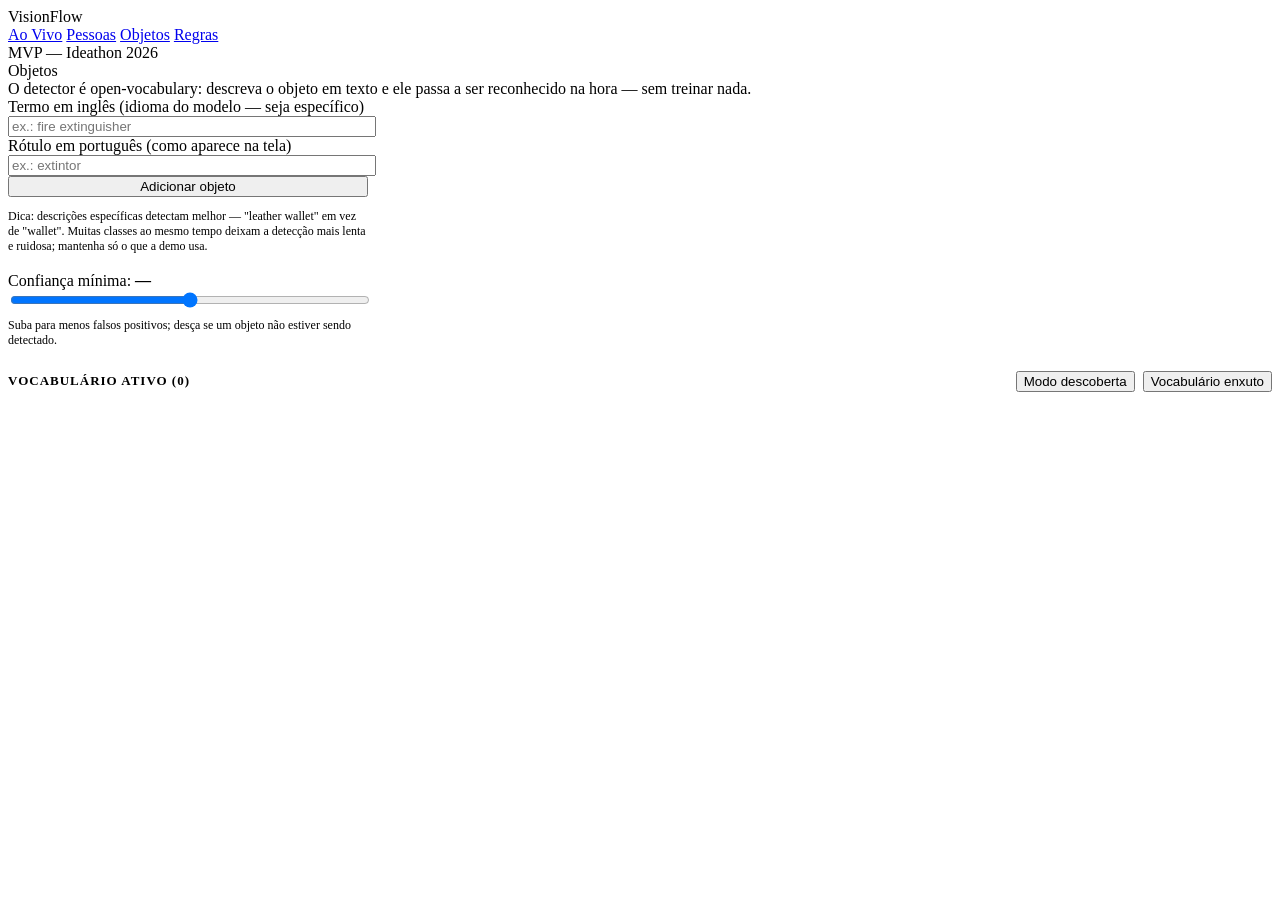
==== app/static/objetos.html @ 40dd28fe "MVP VisionFlow: reconhecimento facial + objetos ao vivo com regras SE→ENTÃO Reconhecimento facial (I" ====
<!DOCTYPE html>
<html lang="pt-BR">
<head>
  <meta charset="UTF-8">
  <title>VisionFlow — Objetos</title>
  <link rel="stylesheet" href="/static/style.css">
  <style>
    .obj-chip {
      display: inline-flex; align-items: center; gap: 8px;
      background: var(--panel-2); border: 1px solid var(--border);
      border-radius: 999px; padding: 6px 8px 6px 14px; margin: 0 8px 8px 0;
    }
    .obj-chip .en { color: var(--muted); font-size: 11px; }
    .obj-chip button {
      border: none; background: transparent; color: var(--muted);
      padding: 0 6px; font-size: 14px;
    }
    .obj-chip button:hover { color: var(--red); }
  </style>
</head>
<body>
  <aside class="sidebar">
    <div class="logo">Vision<span>Flow</span></div>
    <a class="nav-item" href="/">Ao Vivo</a>
    <a class="nav-item" href="/pessoas">Pessoas</a>
    <a class="nav-item active" href="/objetos">Objetos</a>
    <a class="nav-item" href="/regras">Regras</a>
    <div class="footer">MVP — Ideathon 2026</div>
  </aside>

  <main class="main">
    <div class="page-title">Objetos</div>
    <div class="page-sub">
      O detector é open-vocabulary: descreva o objeto em texto e ele passa a ser
      reconhecido na hora — sem treinar nada.
    </div>

    <div class="row">
      <div class="card" style="width:360px; flex-shrink:0;">
        <div class="field">
          <label>Termo em inglês (idioma do modelo — seja específico)</label>
          <input id="obj-cls" placeholder="ex.: fire extinguisher" style="width:100%;">
        </div>
        <div class="field">
          <label>Rótulo em português (como aparece na tela)</label>
          <input id="obj-label" placeholder="ex.: extintor" style="width:100%;">
        </div>
        <button class="primary" style="width:100%;" onclick="addObject()">Adicionar objeto</button>
        <p style="color:var(--muted); font-size:12px; margin-top:12px;">
          Dica: descrições específicas detectam melhor — "leather wallet" em vez
          de "wallet". Muitas classes ao mesmo tempo deixam a detecção mais lenta
          e ruidosa; mantenha só o que a demo usa.
        </p>

        <div class="field" style="margin-top:18px;">
          <label>Confiança mínima: <b id="conf-value">—</b></label>
          <input id="conf-range" type="range" min="0.1" max="0.9" step="0.05"
                 style="width:100%;" onchange="saveConf(this.value)"
                 oninput="document.getElementById('conf-value').textContent = this.value">
          <p style="color:var(--muted); font-size:12px; margin-top:6px;">
            Suba para menos falsos positivos; desça se um objeto não estiver sendo detectado.
          </p>
        </div>
      </div>

      <div class="card" style="flex:1;">
        <div style="display:flex; justify-content:space-between; align-items:center; margin-bottom:14px;">
          <h3 style="font-size:13px; text-transform:uppercase; letter-spacing:1px; color:var(--muted);">
            Vocabulário ativo (<span id="obj-count">0</span>)
          </h3>
          <div style="display:flex; gap:8px;">
            <button onclick="extendedObjects()" title="~130 objetos comuns — bom para explorar o que a câmera enxerga">Modo descoberta</button>
            <button onclick="resetObjects()">Vocabulário enxuto</button>
          </div>
        </div>
        <div id="obj-list"></div>
      </div>
    </div>
  </main>

  <div class="toast" id="toast"></div>
  <script src="/static/app.js"></script>
  <script>
    async function refresh() {
      const data = await api('GET', '/api/objects');
      const list = document.getElementById('obj-list');
      document.getElementById('obj-count').textContent = data.classes.length;
      document.getElementById('conf-range').value = data.conf;
      document.getElementById('conf-value').textContent = data.conf;
      list.innerHTML = '';
      const sorted = [...data.classes]
        .sort((a, b) => a.label.localeCompare(b.label, 'pt-BR'));
      for (const o of sorted) {
        const chip = document.createElement('span');
        chip.className = 'obj-chip';
        chip.innerHTML = `<span>${o.label}</span>` +
          (o.label !== o.cls ? `<span class="en">${o.cls}</span>` : '') +
          `<button title="Remover" onclick="removeObject('${o.cls}')">×</button>`;
        list.appendChild(chip);
      }
    }

    async function addObject() {
      const cls = document.getElementById('obj-cls').value.trim();
      const label = document.getElementById('obj-label').value.trim();
      if (!cls) return toast('Informe o termo em inglês', true);
      try {
        const res = await api('POST', '/api/objects', { cls, label });
        toast(`"${res.label}" adicionado — já está sendo detectado`);
        document.getElementById('obj-cls').value = '';
        document.getElementById('obj-label').value = '';
        refresh();
      } catch (e) { toast(e.message, true); }
    }

    async function removeObject(cls) {
      await api('DELETE', `/api/objects/${encodeURIComponent(cls)}`);
      refresh();
    }

    async function resetObjects() {
      if (!confirm('Voltar ao vocabulário enxuto padrão? Objetos adicionados saem da lista.')) return;
      await api('POST', '/api/objects/reset');
      toast('Vocabulário padrão restaurado');
      refresh();
    }

    async function extendedObjects() {
      const res = await api('POST', '/api/objects/extended');
      toast(`Modo descoberta: ${res.count} objetos ativos`);
      refresh();
    }

    async function saveConf(value) {
      const res = await api('POST', '/api/objects/conf', { conf: Number(value) });
      toast(`Confiança mínima: ${res.conf}`);
    }

    refresh();
  </script>
</body>
</html>
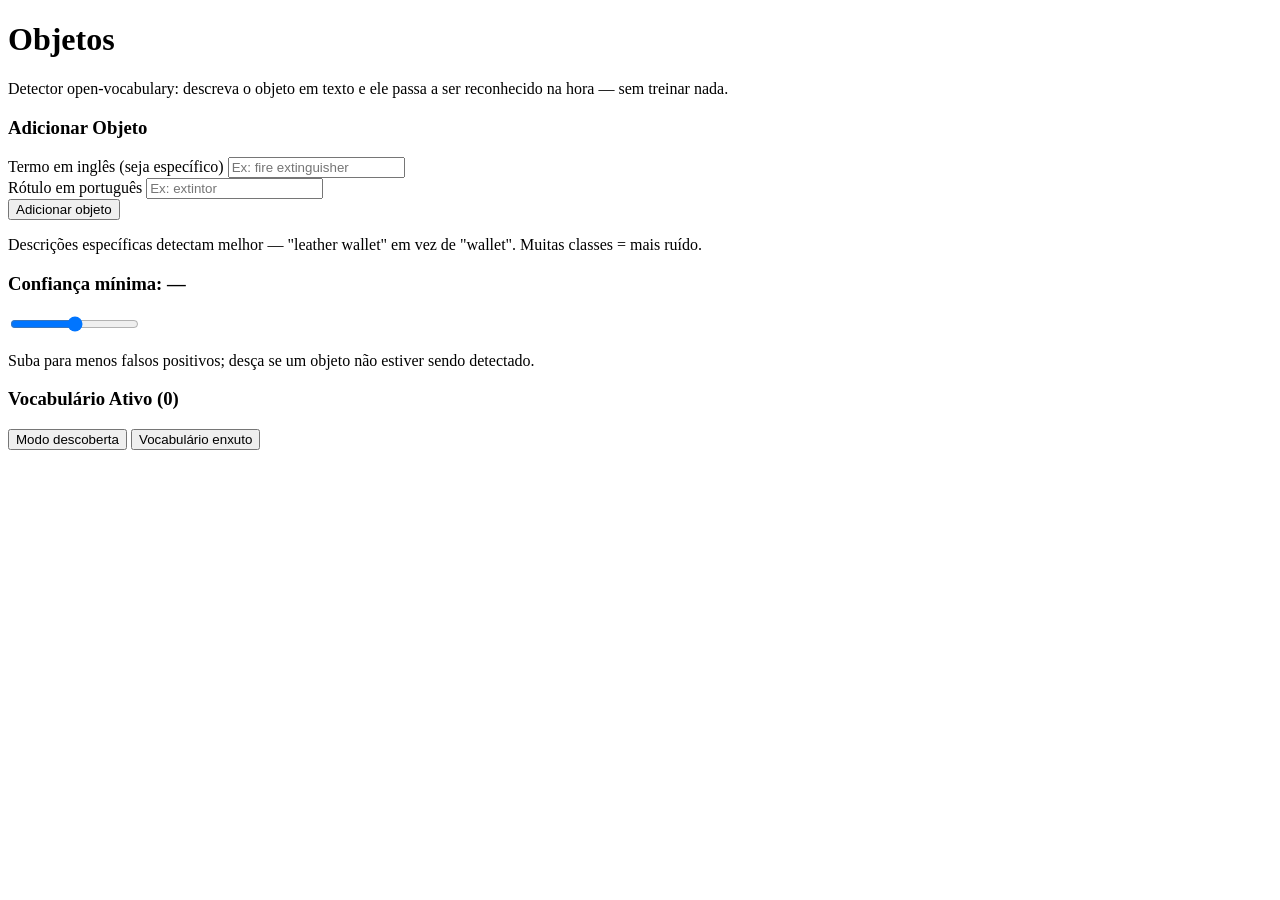
==== commit fe810593: "refactor: better ui" ====
--- a/app/static/objetos.html
+++ b/app/static/objetos.html
@@ -2,141 +2,132 @@
 <html lang="pt-BR">
 <head>
   <meta charset="UTF-8">
-  <title>VisionFlow — Objetos</title>
-  <link rel="stylesheet" href="/static/style.css">
-  <style>
-    .obj-chip {
-      display: inline-flex; align-items: center; gap: 8px;
-      background: var(--panel-2); border: 1px solid var(--border);
-      border-radius: 999px; padding: 6px 8px 6px 14px; margin: 0 8px 8px 0;
-    }
-    .obj-chip .en { color: var(--muted); font-size: 11px; }
-    .obj-chip button {
-      border: none; background: transparent; color: var(--muted);
-      padding: 0 6px; font-size: 14px;
-    }
-    .obj-chip button:hover { color: var(--red); }
-  </style>
+  <meta name="viewport" content="width=device-width, initial-scale=1.0">
+  <title>DeZoio — Objetos</title>
+  <script src="/static/vendor/tailwind.js?v=dz2"></script>
+  <script src="/static/vendor/lucide.min.js?v=dz2"></script>
+  <link rel="stylesheet" href="/static/style.css?v=dz2">
 </head>
-<body>
-  <aside class="sidebar">
-    <div class="logo">Vision<span>Flow</span></div>
-    <a class="nav-item" href="/">Ao Vivo</a>
-    <a class="nav-item" href="/pessoas">Pessoas</a>
-    <a class="nav-item active" href="/objetos">Objetos</a>
-    <a class="nav-item" href="/regras">Regras</a>
-    <div class="footer">MVP — Ideathon 2026</div>
-  </aside>
+<body class="text-[#eeeeee] font-sans antialiased selection:bg-neutral-800 selection:text-white">
 
-  <main class="main">
-    <div class="page-title">Objetos</div>
-    <div class="page-sub">
-      O detector é open-vocabulary: descreva o objeto em texto e ele passa a ser
-      reconhecido na hora — sem treinar nada.
+<div class="min-h-screen flex flex-col md:flex-row">
+  <aside id="sidebar"></aside>
+
+  <main class="flex-1 bg-[#121212] p-6 md:p-8 overflow-y-auto space-y-8 animate-fadeIn">
+    <div class="border-b border-[#262626] pb-4">
+      <h1 class="text-xl font-bold text-white">Objetos</h1>
+      <p class="text-[#888888] text-xs mt-1">Detector open-vocabulary: descreva o objeto em texto e ele passa a ser reconhecido na hora — sem treinar nada.</p>
     </div>
 
-    <div class="row">
-      <div class="card" style="width:360px; flex-shrink:0;">
-        <div class="field">
-          <label>Termo em inglês (idioma do modelo — seja específico)</label>
-          <input id="obj-cls" placeholder="ex.: fire extinguisher" style="width:100%;">
+    <div class="grid grid-cols-1 lg:grid-cols-3 gap-6">
+      <!-- form -->
+      <div class="space-y-6">
+        <div class="bg-[#1c1c1c] border border-[#262626] p-6 rounded-2xl space-y-4">
+          <h3 class="text-xs font-bold uppercase tracking-wider text-[#888888]">Adicionar Objeto</h3>
+          <div class="space-y-2">
+            <label class="text-[10px] uppercase font-bold text-[#888888] tracking-wider block">Termo em inglês (seja específico)</label>
+            <input id="obj-cls" placeholder="Ex: fire extinguisher"
+                   class="w-full bg-[#121212] border border-[#2d2d2d] rounded-xl px-4 py-3 text-sm text-slate-100 placeholder-neutral-600 focus:border-white transition-all outline-none">
+          </div>
+          <div class="space-y-2">
+            <label class="text-[10px] uppercase font-bold text-[#888888] tracking-wider block">Rótulo em português</label>
+            <input id="obj-label" placeholder="Ex: extintor"
+                   class="w-full bg-[#121212] border border-[#2d2d2d] rounded-xl px-4 py-3 text-sm text-slate-100 placeholder-neutral-600 focus:border-white transition-all outline-none">
+          </div>
+          <button onclick="addObject()" class="w-full bg-white hover:bg-neutral-200 text-black py-2.5 rounded-xl font-bold transition-all text-xs">
+            Adicionar objeto
+          </button>
+          <p class="text-[10px] text-[#555555]">Descrições específicas detectam melhor — "leather wallet" em vez de "wallet". Muitas classes = mais ruído.</p>
         </div>
-        <div class="field">
-          <label>Rótulo em português (como aparece na tela)</label>
-          <input id="obj-label" placeholder="ex.: extintor" style="width:100%;">
-        </div>
-        <button class="primary" style="width:100%;" onclick="addObject()">Adicionar objeto</button>
-        <p style="color:var(--muted); font-size:12px; margin-top:12px;">
-          Dica: descrições específicas detectam melhor — "leather wallet" em vez
-          de "wallet". Muitas classes ao mesmo tempo deixam a detecção mais lenta
-          e ruidosa; mantenha só o que a demo usa.
-        </p>
 
-        <div class="field" style="margin-top:18px;">
-          <label>Confiança mínima: <b id="conf-value">—</b></label>
-          <input id="conf-range" type="range" min="0.1" max="0.9" step="0.05"
-                 style="width:100%;" onchange="saveConf(this.value)"
+        <div class="bg-[#1c1c1c] border border-[#262626] p-6 rounded-2xl space-y-3">
+          <h3 class="text-xs font-bold uppercase tracking-wider text-[#888888]">Confiança mínima: <span id="conf-value" class="text-white">—</span></h3>
+          <input id="conf-range" type="range" min="0.1" max="0.9" step="0.05" class="w-full accent-white"
+                 onchange="saveConf(this.value)"
                  oninput="document.getElementById('conf-value').textContent = this.value">
-          <p style="color:var(--muted); font-size:12px; margin-top:6px;">
-            Suba para menos falsos positivos; desça se um objeto não estiver sendo detectado.
-          </p>
+          <p class="text-[10px] text-[#555555]">Suba para menos falsos positivos; desça se um objeto não estiver sendo detectado.</p>
         </div>
       </div>
 
-      <div class="card" style="flex:1;">
-        <div style="display:flex; justify-content:space-between; align-items:center; margin-bottom:14px;">
-          <h3 style="font-size:13px; text-transform:uppercase; letter-spacing:1px; color:var(--muted);">
-            Vocabulário ativo (<span id="obj-count">0</span>)
+      <!-- vocabulário -->
+      <div class="lg:col-span-2 bg-[#1c1c1c] border border-[#262626] p-6 rounded-2xl h-fit">
+        <div class="flex flex-col sm:flex-row justify-between sm:items-center gap-3 mb-5">
+          <h3 class="text-xs font-bold uppercase tracking-wider text-[#888888]">
+            Vocabulário Ativo (<span id="obj-count">0</span>)
           </h3>
-          <div style="display:flex; gap:8px;">
-            <button onclick="extendedObjects()" title="~130 objetos comuns — bom para explorar o que a câmera enxerga">Modo descoberta</button>
-            <button onclick="resetObjects()">Vocabulário enxuto</button>
+          <div class="flex gap-2">
+            <button onclick="extendedObjects()" title="~130 objetos comuns"
+                    class="bg-[#222222] hover:bg-[#2a2a2a] border border-[#2e2d2e] px-3 py-1.5 rounded-lg text-[10px] font-bold text-slate-300 transition-all">
+              Modo descoberta
+            </button>
+            <button onclick="resetObjects()"
+                    class="bg-[#222222] hover:bg-[#2a2a2a] border border-[#2e2d2e] px-3 py-1.5 rounded-lg text-[10px] font-bold text-slate-300 transition-all">
+              Vocabulário enxuto
+            </button>
           </div>
         </div>
-        <div id="obj-list"></div>
+        <div id="obj-list" class="flex flex-wrap gap-2"></div>
       </div>
     </div>
   </main>
+</div>
 
-  <div class="toast" id="toast"></div>
-  <script src="/static/app.js"></script>
-  <script>
-    async function refresh() {
-      const data = await api('GET', '/api/objects');
-      const list = document.getElementById('obj-list');
-      document.getElementById('obj-count').textContent = data.classes.length;
-      document.getElementById('conf-range').value = data.conf;
-      document.getElementById('conf-value').textContent = data.conf;
-      list.innerHTML = '';
-      const sorted = [...data.classes]
-        .sort((a, b) => a.label.localeCompare(b.label, 'pt-BR'));
-      for (const o of sorted) {
-        const chip = document.createElement('span');
-        chip.className = 'obj-chip';
-        chip.innerHTML = `<span>${o.label}</span>` +
-          (o.label !== o.cls ? `<span class="en">${o.cls}</span>` : '') +
-          `<button title="Remover" onclick="removeObject('${o.cls}')">×</button>`;
-        list.appendChild(chip);
-      }
-    }
+<script src="/static/app.js?v=dz2"></script>
+<script>
+  renderSidebar('objetos');
 
-    async function addObject() {
-      const cls = document.getElementById('obj-cls').value.trim();
-      const label = document.getElementById('obj-label').value.trim();
-      if (!cls) return toast('Informe o termo em inglês', true);
-      try {
-        const res = await api('POST', '/api/objects', { cls, label });
-        toast(`"${res.label}" adicionado — já está sendo detectado`);
-        document.getElementById('obj-cls').value = '';
-        document.getElementById('obj-label').value = '';
-        refresh();
-      } catch (e) { toast(e.message, true); }
-    }
+  async function refresh() {
+    const data = await api('GET', '/api/objects');
+    document.getElementById('obj-count').textContent = data.classes.length;
+    document.getElementById('conf-range').value = data.conf;
+    document.getElementById('conf-value').textContent = data.conf;
+    const sorted = [...data.classes].sort((a, b) => a.label.localeCompare(b.label, 'pt-BR'));
+    document.getElementById('obj-list').innerHTML = sorted.map(o => `
+      <span class="inline-flex items-center gap-2 bg-[#121212] border border-[#2d2d2d] rounded-full pl-3.5 pr-1.5 py-1.5">
+        <span class="text-xs text-slate-200">${o.label}</span>
+        ${o.label !== o.cls ? `<span class="text-[9px] text-[#666666] font-mono">${o.cls}</span>` : ''}
+        <button onclick="removeObject('${o.cls}')" title="Remover"
+                class="text-[#666666] hover:text-rose-400 px-1 transition-all text-sm leading-none">×</button>
+      </span>`).join('');
+  }
 
-    async function removeObject(cls) {
-      await api('DELETE', `/api/objects/${encodeURIComponent(cls)}`);
+  async function addObject() {
+    const cls = document.getElementById('obj-cls').value.trim();
+    const label = document.getElementById('obj-label').value.trim();
+    if (!cls) return toast('Informe o termo em inglês', '', 'error');
+    try {
+      const res = await api('POST', '/api/objects', { cls, label });
+      toast(`"${res.label}" adicionado`, 'Já está sendo detectado pela câmera.');
+      document.getElementById('obj-cls').value = '';
+      document.getElementById('obj-label').value = '';
       refresh();
-    }
+    } catch (e) { toast('Erro', e.message, 'error'); }
+  }
 
-    async function resetObjects() {
-      if (!confirm('Voltar ao vocabulário enxuto padrão? Objetos adicionados saem da lista.')) return;
-      await api('POST', '/api/objects/reset');
-      toast('Vocabulário padrão restaurado');
-      refresh();
-    }
+  async function removeObject(cls) {
+    await api('DELETE', `/api/objects/${encodeURIComponent(cls)}`);
+    refresh();
+  }
 
-    async function extendedObjects() {
-      const res = await api('POST', '/api/objects/extended');
-      toast(`Modo descoberta: ${res.count} objetos ativos`);
-      refresh();
-    }
+  async function resetObjects() {
+    if (!confirm('Voltar ao vocabulário enxuto padrão? Objetos adicionados saem da lista.')) return;
+    await api('POST', '/api/objects/reset');
+    toast('Vocabulário padrão restaurado');
+    refresh();
+  }
 
-    async function saveConf(value) {
-      const res = await api('POST', '/api/objects/conf', { conf: Number(value) });
-      toast(`Confiança mínima: ${res.conf}`);
-    }
+  async function extendedObjects() {
+    const res = await api('POST', '/api/objects/extended');
+    toast('Modo descoberta', `${res.count} objetos ativos.`);
+    refresh();
+  }
 
-    refresh();
-  </script>
+  async function saveConf(value) {
+    const res = await api('POST', '/api/objects/conf', { conf: Number(value) });
+    toast('Confiança mínima', `Ajustada para ${res.conf}.`);
+  }
+
+  refresh();
+</script>
 </body>
 </html>
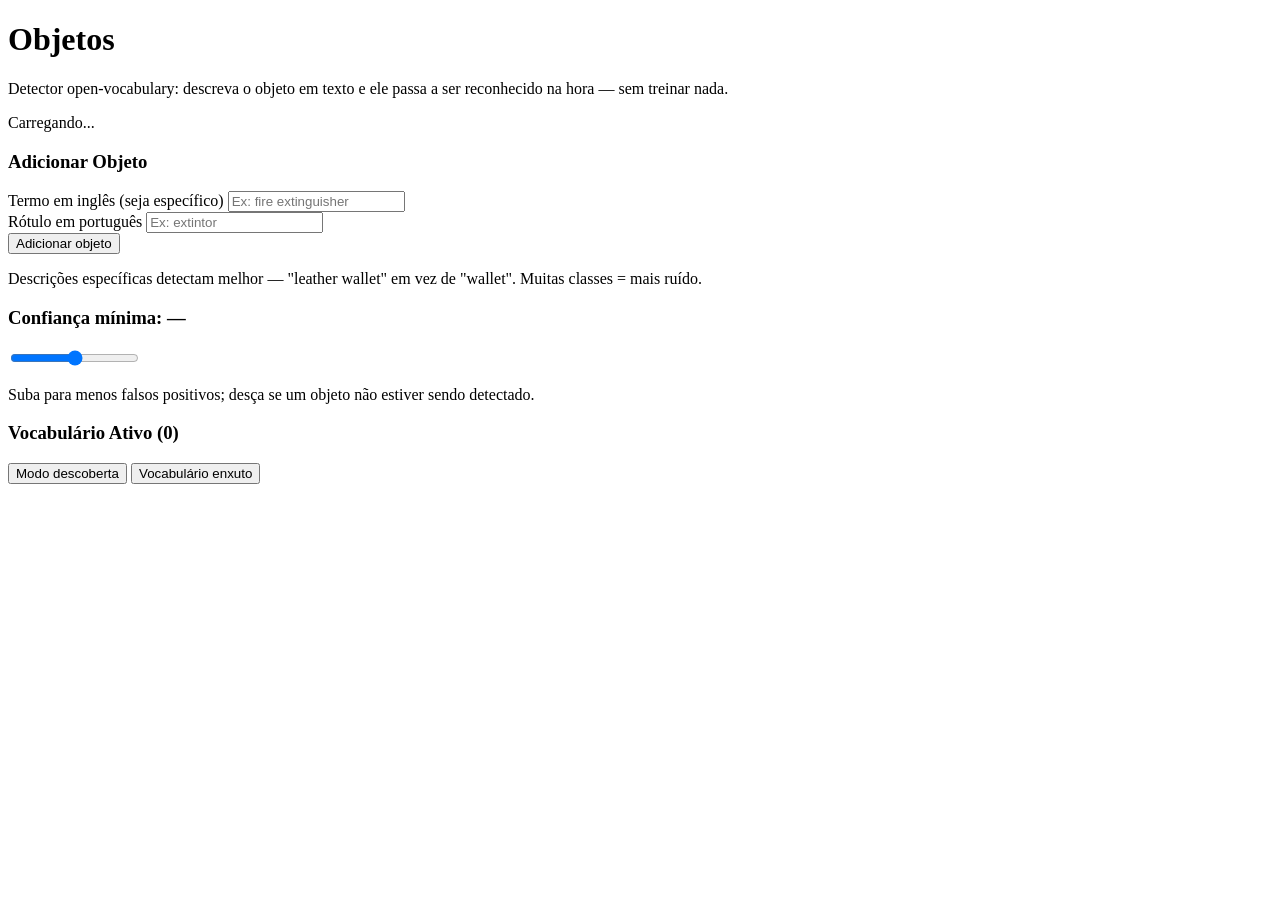
==== commit 6a4875df: "refactor: fuckin kruger adjusts" ====
--- a/app/static/objetos.html
+++ b/app/static/objetos.html
@@ -14,9 +14,15 @@
   <aside id="sidebar"></aside>
 
   <main class="flex-1 bg-[#121212] p-6 md:p-8 overflow-y-auto space-y-8 animate-fadeIn">
-    <div class="border-b border-[#262626] pb-4">
-      <h1 class="text-xl font-bold text-white">Objetos</h1>
-      <p class="text-[#888888] text-xs mt-1">Detector open-vocabulary: descreva o objeto em texto e ele passa a ser reconhecido na hora — sem treinar nada.</p>
+    <div class="flex flex-col md:flex-row md:items-center justify-between gap-4 pb-4 border-b border-[#262626]">
+      <div>
+        <h1 class="text-xl font-bold text-white">Objetos</h1>
+        <p class="text-[#888888] text-xs mt-1">Detector open-vocabulary: descreva o objeto em texto e ele passa a ser reconhecido na hora — sem treinar nada.</p>
+      </div>
+      <div id="badge-objects" class="flex items-center gap-2 bg-[#1c1c1c] border border-[#2a2a2a] text-[#eeeeee] px-3.5 py-1.5 rounded-lg text-xs font-semibold shrink-0">
+        <span id="badge-objects-dot" class="w-1.5 h-1.5 rounded-full bg-neutral-600"></span>
+        <span id="badge-objects-text">Carregando...</span>
+      </div>
     </div>
 
     <div class="grid grid-cols-1 lg:grid-cols-3 gap-6">
@@ -76,6 +82,18 @@
 <script>
   renderSidebar('objetos');
 
+  async function pollModelStatus() {
+    try {
+      const st = await api('GET', '/api/status');
+      document.getElementById('badge-objects-dot').className =
+        `w-1.5 h-1.5 rounded-full ${st.objects_ready ? 'bg-emerald-500 animate-pulse' : 'bg-rose-600'}`;
+      document.getElementById('badge-objects-text').textContent =
+        st.objects_ready ? 'Detecção de Objetos Ativa' : 'Modelo carregando...';
+    } catch (e) {}
+    setTimeout(pollModelStatus, 3000);
+  }
+  pollModelStatus();
+
   async function refresh() {
     const data = await api('GET', '/api/objects');
     document.getElementById('obj-count').textContent = data.classes.length;
